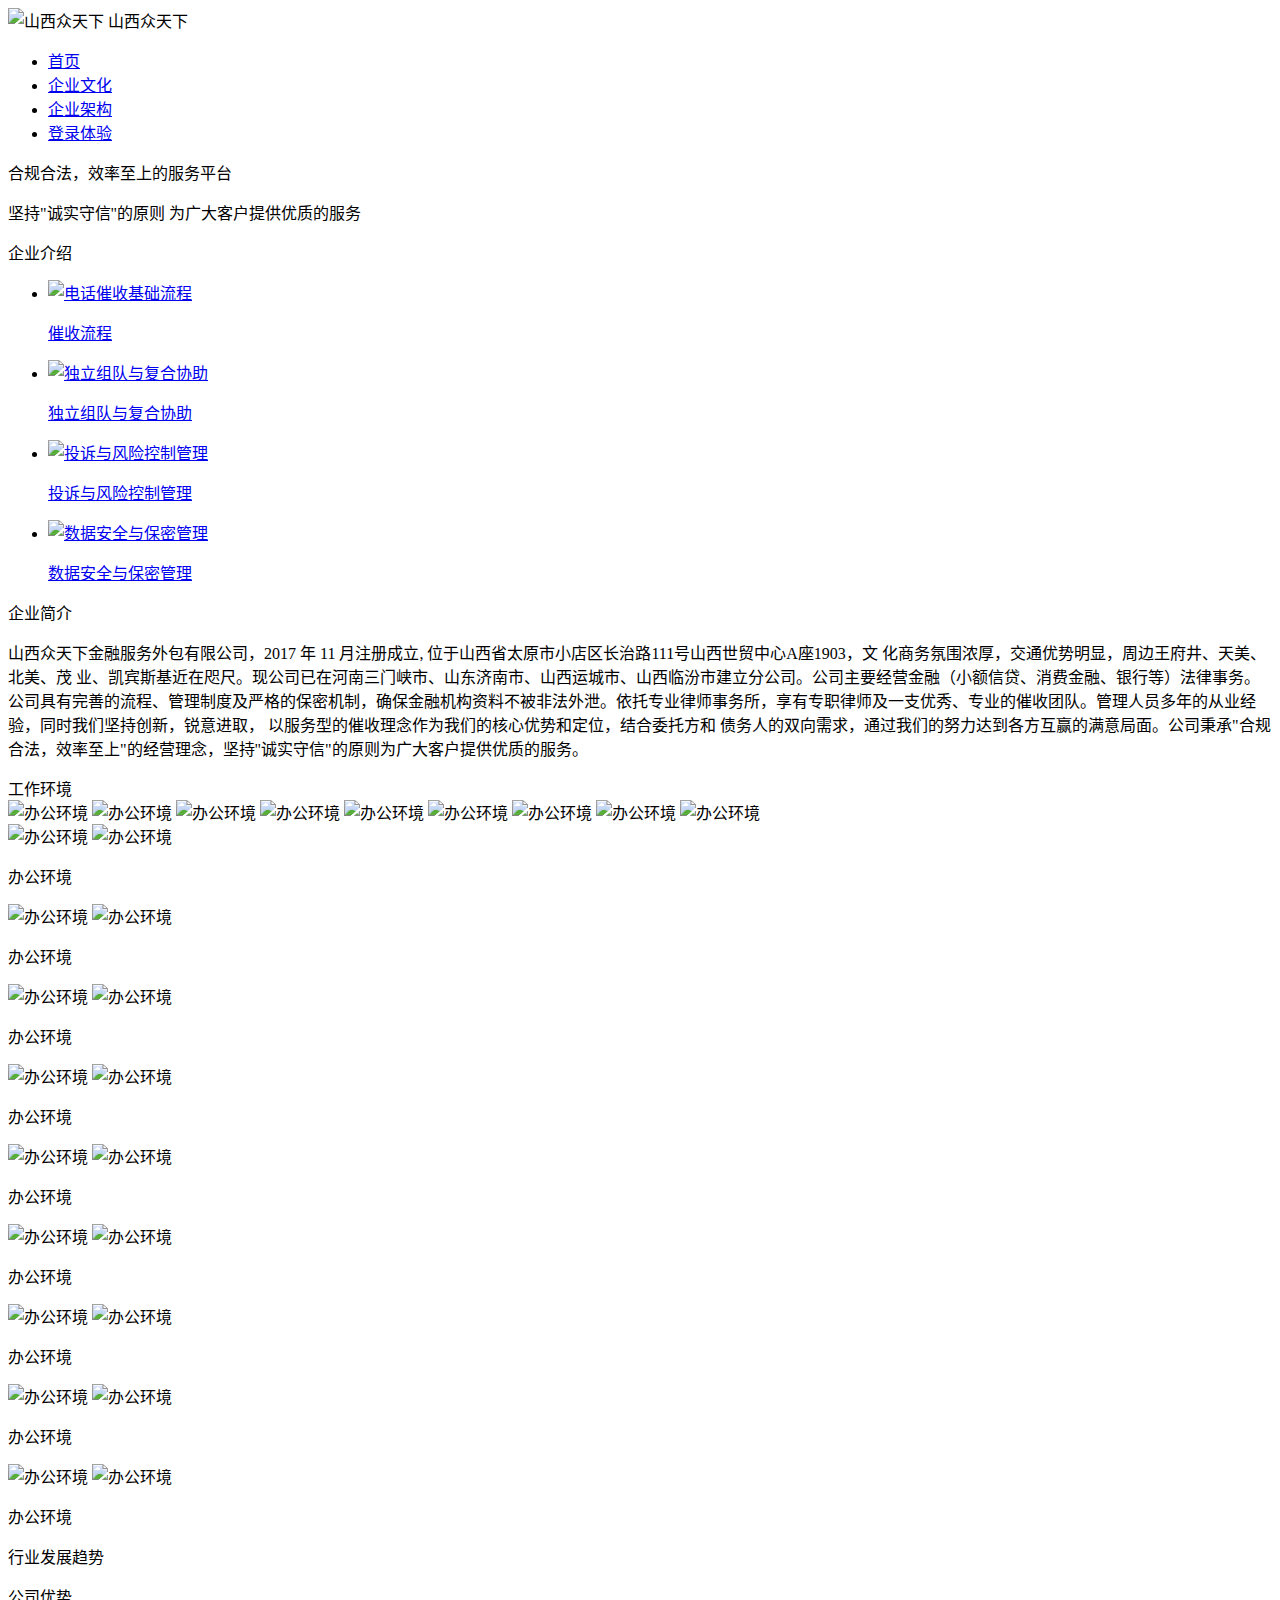
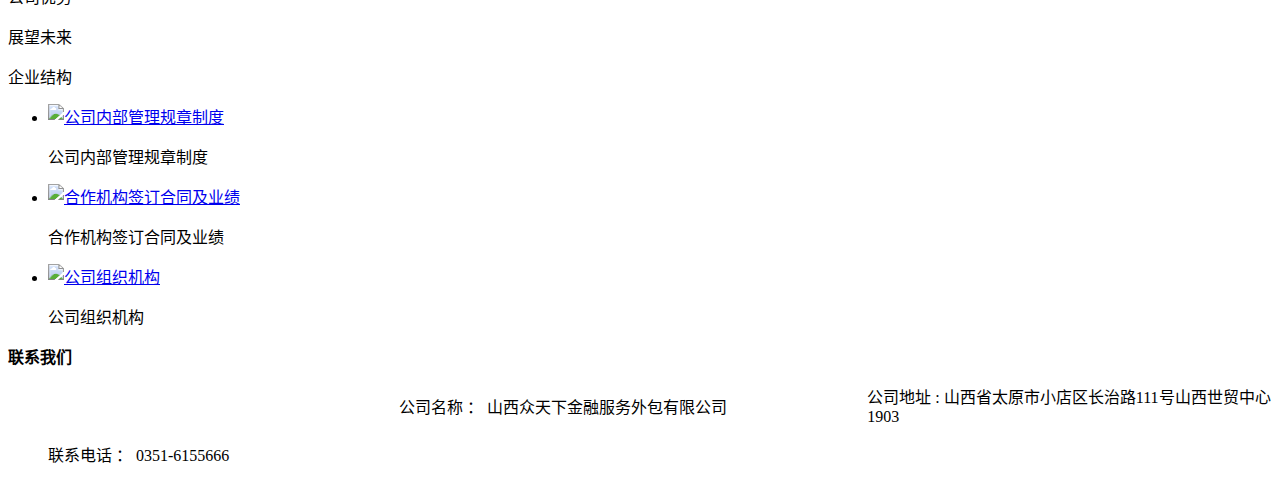
==== index.html @ 9120627b "初始化" ====
<!DOCTYPE html>
<html lang="zh-CN">
<head>
  <meta charset="utf-8">
  <meta http-equiv="X-UA-Compatible" content="IE=edge,chrome=1">
  <title>山西众天下</title>
  <meta name="keywords" content="山西众天下" />
  <meta name="description" content="" />
  <meta name="baidu-site-verification" content="0unIk50XSj" />
  <meta name="360-site-verification" content="39ae2af0263212a18fe299e4f0beedf8" />
  <link rel="stylesheet" type="text/css" href="css/base.css" />
  <link rel="stylesheet" type="text/css" href="css/index.css" />
  <script src="js/jquery-1.8.3.min.js?9.2"></script>
</head>
<body>

<!-- 公共头部包含 -->
<div class="navbar">
  <div class="nav clearfix">
    <img src="image/logo.jpg" alt="山西众天下" width="70px" class="logo" id="logo"> 
    <span class="logo_name">山西众天下</span>
    <nav>
      <ul>
        <li><a href="#" class="dh active">首页</a></li>
        <li><a href="#location" class="dh">企业文化</a></li>
        <li><a href="#app-down" class="dh">企业架构</a></li>
        <li><a href="http://http://ztxjr.com" class="login">登录体验</a></li>
      </ul>
    </nav>
  </div>
</div>
<script type="text/javascript">
    $(function(){
        $('.translate-en a').last().css('border','none');
        $('.translate li').hover(function(){
                $(this).find('.translate-en').stop().slideDown();
            },function(){
                $(this).find('.translate-en').stop().slideUp();
            }
        );
    });
</script>

<!-- 首页banner -->
<!--头部-->
<header>
  <div class="header-box">
    <div class="top-content">
      <div class="text">
        <p class="title">合规合法，效率至上的服务平台</p>
        <p class="small-title">坚持"诚实守信"的原则 为广大客户提供优质的服务</p>
      </div>
    </div>
  </div>
</header>

<!--公寓运营商面临着那些问题-->
<div class="div div1">
  <div class="problem">
    <img src="image/line.png" class="line-left" alt="">企业介绍<img src="image/line.png" class="line-right" alt="">
  </div>
  <!--线段-->
  <ul class="pain-point clearfix">
    <li>
      <a href="honor.html" target="_blank">
        <img border="0" src="image/icon1.png" title="电话催收基础流程" alt="电话催收基础流程" />
        <p>催收流程</p>
      </a>
    </li>
    <li>
      <a href="industry.html" target="_blank">
        <img border="0" src="image/icon2.png" title="独立组队与复合协助" alt="独立组队与复合协助" />
        <p>独立组队与复合协助</p>
      </a>
    </li>
    <li>
      <a href="advantage.html" target="_blank">
        <img border="0" src="image/icon3.png" title="投诉与风险控制管理
" alt="投诉与风险控制管理"/>
        <p>投诉与风险控制管理</p>
      </a>
    </li>
    <li>
      <a href="company.html" target="_blank">
        <img border="0" src="image/icon4.png" title="联系我们" alt="数据安全与保密管理" />
        <p>数据安全与保密管理</p>
      </a>
    </li>
  </ul>
</div>
<div class="core-value">
  <div class="value">
      企业简介
  </div>
  <div class="info">  
    <p>山西众天下金融服务外包有限公司，2017 年 11 月注册成立,  位于山西省太原市小店区长治路111号山西世贸中心A座1903，文 化商务氛围浓厚，交通优势明显，周边王府井、天美、北美、茂 业、凯宾斯基近在咫尺。现公司已在河南三门峡市、山东济南市、山西运城市、山西临汾市建立分公司。公司主要经营金融（小额信贷、消费金融、银行等）法律事务。公司具有完善的流程、管理制度及严格的保密机制，确保金融机构资料不被非法外泄。依托专业律师事务所，享有专职律师及一支优秀、专业的催收团队。管理人员多年的从业经验，同时我们坚持创新，锐意进取，  以服务型的催收理念作为我们的核心优势和定位，结合委托方和 债务人的双向需求，通过我们的努力达到各方互赢的满意局面。公司秉承"合规合法，效率至上"的经营理念，坚持"诚实守信"的原则为广大客户提供优质的服务。</p>
  </div>
</div>
<!--全局功能点标题-->
<div class="div" id="location">
    <div class="location">
        <img src="image/line.png" class="line-left" alt="">工作环境<img src="image/line.png" class="line-right" alt="">
    </div>
    <!--线段-->
    <!--<div class="line"></div>-->
    <div class="location-content clearfix">
        <div class="show">
            <div class="computer">
                <div class="pc-box">
                    <img border="0" src="image/office/c1.png" title="办公环境" alt="办公环境" />
                    <img border="0" src="image/office/c2.png" title="办公环境" alt="办公环境" />
                    <img border="0" src="image/office/c3.png" title="办公环境" alt="办公环境" />
                    <img border="0" src="image/office/c4.png" title="办公环境" alt="办公环境" />
                    <img border="0" src="image/office/c5.png" title="办公环境" alt="办公环境" />
                    <img border="0" src="image/office/c6.png" title="办公环境" alt="办公环境" />
                    <img border="0" src="image/office/c7.jpg" title="办公环境" alt="办公环境" />
                    <img border="0" src="image/office/c7.jpg" title="办公环境" alt="办公环境" />
                    <img border="0" src="image/office/c8.png" title="办公环境" alt="办公环境" />
                </div>
            </div>
        </div>

        <div class="icon clear">
            <div class="demo">
                <img border="0" class="img11" src="image/office/icon1.png" title="办公环境" alt="办公环境" />
                <img border="0" class="img22" src="image/office/icon1-1.png" title="办公环境" alt="办公环境" />
                <br>
                <p>办公环境</p>
            </div>
            <div class="demo">
                <img border="0" class="img11" src="image/office/icon2.png" title="办公环境" alt="办公环境" />
                <img border="0" class="img22" src="image/office/icon2-2.png" title="办公环境" alt="办公环境" />
                <br>
                <p>办公环境</p>
            </div>
            <div class="demo">
                <img border="0" class="img11" src="image/office/icon3.png" title="办公环境" alt="办公环境" />
                <img border="0" class="img22" src="image/office/icon3-3.png" title="办公环境" alt="办公环境" />
                <br>
                <p>办公环境</p>
            </div>
            <div class="demo">
                <img border="0" class="img11" src="image/office/icon4.png" title="办公环境" alt="办公环境" />
                <img border="0" class="img22" src="image/office/icon4-4.png" title="办公环境" alt="办公环境" />
                <br>
                <p>办公环境</p>
            </div>
            <div class="demo">
                <img border="0" class="img11" src="image/office/icon5.png" title="办公环境" alt="办公环境" />
                <img border="0" class="img22" src="image/office/icon5-5.png" title="办公环境" alt="办公环境" />
                <br>
                <p>办公环境</p>
            </div>
            <div class="demo">
                <img border="0" class="img11" src="image/office/icon6.png" title="办公环境" alt="办公环境" />
                <img border="0" class="img22" src="image/office/icon6-6.png" title="办公环境" alt="办公环境" />
                <br>
                <p>办公环境</p>
            </div>
            <div class="demo">
                <img border="0" class="img11" src="image/office/icon7.png" title="办公环境" alt="办公环境" />
                <img border="0" class="img22" src="image/office/icon7-7.png" title="办公环境" alt="办公环境" />
                <br>
                <p>办公环境</p>
            </div>
            <div class="demo">
                <img border="0" class="img11" src="image/office/icon7.png" title="办公环境" alt="办公环境" />
                <img border="0" class="img22" src="image/office/icon7-7.png" title="办公环境" alt="办公环境" />
                <br>
                <p>办公环境</p>
            </div>
            <div class="demo">
                <img border="0" class="img11" src="image/office/icon9.png" title="办公环境" alt="办公环境" />
                <img border="0" class="img22" src="image/office/icon9-9.png" title="办公环境" alt="办公环境" />
                <br>
                <p>办公环境</p>
            </div>
        </div>
    </div>
</div>
<div class="white2"></div>
<!--一站式综合服务平台-->
<div class="development clear">
    <div class="title">
        <div class="trend">
            行业发展趋势
        </div>
    </div>

    <div class="development-left">
        <p class="titles">公司优势</p>
       <!--  <div class="infos">
            <p>空间利用率高：靠空气支撑，内部无需框架或支柱。</p><p>建筑周期超短：现场安装周期15天-30天，无建筑垃圾，不破坏环境。</p><p>维护运营简单：运营成本低、维护简单。</p><p>安全环保节能：自重轻、抗风、防腐蚀，节能优异。</p><p>空气质量可控：防雾霾，温度、风力、湿度、瓦斯浓度等可控。</p><p>移动重复利用：拆卸简单，无损耗，可重复利用。</p>
        </div> -->
    </div>
    <div class="development-right">
        <p class="titles">展望未来</p>
        <!-- <div class="infos">
            <p>物流仓储：气承式现代煤棚、气调式粮仓、低温仓储、配送中心等</p><p>体育文化：羽毛球、网球篮球、足球馆、游泳馆、儿童乐园、马术馆、冰球馆等</p><p>商业展览：展览、售楼中心、接待中心、大型演出等</p><p>工业环保：工业现代厂房、垃圾处理、污水处理、工业残渣处理厂等</p><p>高原富氧：高原体育、高原办公、高原休闲等</p>
        </div> -->
    </div>

</div>
<div class="demand" id="app-down">
    <div class="demand-content">
        <div class="modulars">
            <img src="image/line.png" class="line-left" alt="">企业结构<img src="image/line.png" class="line-right" alt="">

        </div>
        <ul class="clearfix">
          <li>
            <a href="case1.html?type=1" target="_blank"><img border="0" src="image/icon6.png" title="公司内部管理规章制度" alt="公司内部管理规章制度" /></a>
            <p>公司内部管理规章制度</p>
          </li>
          <li>
            <a href="case1.html?type=2" target="_blank"><img border="0" src="image/icon5.png" title="合作机构签订合同及业绩" alt="合作机构签订合同及业绩" /></a>
            <p>合作机构签订合同及业绩</p>
          </li>
          <li>
            <a href="case1.html?type=3" target="_blank"><img border="0" src="image/icon7.png" title="公司组织机构" alt="公司组织机构" /></a>
            <p>公司组织机构</p>
          </li>

        </ul>
    </div>
</div>
<!--第三部分footer-->
<div class="footer">
  <div class="footer-content">
    <div class="information">
      <div class="footer-center clearfix">
        <dl>
          <dt style="font-weight: 700">联系我们</dt>
          <dd>
            <p style="float: left; line-height: 3em;margin-right: 170px;"><br/>联系电话 ： 0351-6155666
            </p>
            <p style="float: left; line-height: 3em;margin-right: 70px;">公司名称 ： 山西众天下金融服务外包有限公司
            </p>
            <p style="float: left; line-height: 3em;margin-right: 70px;"><br/></p>
          </dd>
        </dl>
      </div>
    </div>
    <div class="qykj">
      <p>公司地址 : 山西省太原市小店区长治路111号山西世贸中心1903</p>
    </div>
  </div>
</div>
<!-- 此处为统计代码 -->
<script>
    var _hmt = _hmt || [];
    (function() {
        var hm = document.createElement("script");
        hm.src = "https://hm.baidu.com/hm.js?b96f85b577cfe7b7263302c8d03466f3";
        var s = document.getElementsByTagName("script")[0];
        s.parentNode.insertBefore(hm, s);
    })();
</script>
<div class="xf1"></div>
<!--底部JS加载区域-->
<script type="text/javascript" src="js/common.js?9.2"></script>
<script type="text/javascript" src="js/message.js?9.2"></script>
<script type="text/javascript" src="js/rem.js?9.2"></script>
<script type="text/javascript" src="js/index.js?9.2"></script>
<script src="js/mobile.js?9.2"></script>
</body>
</html>
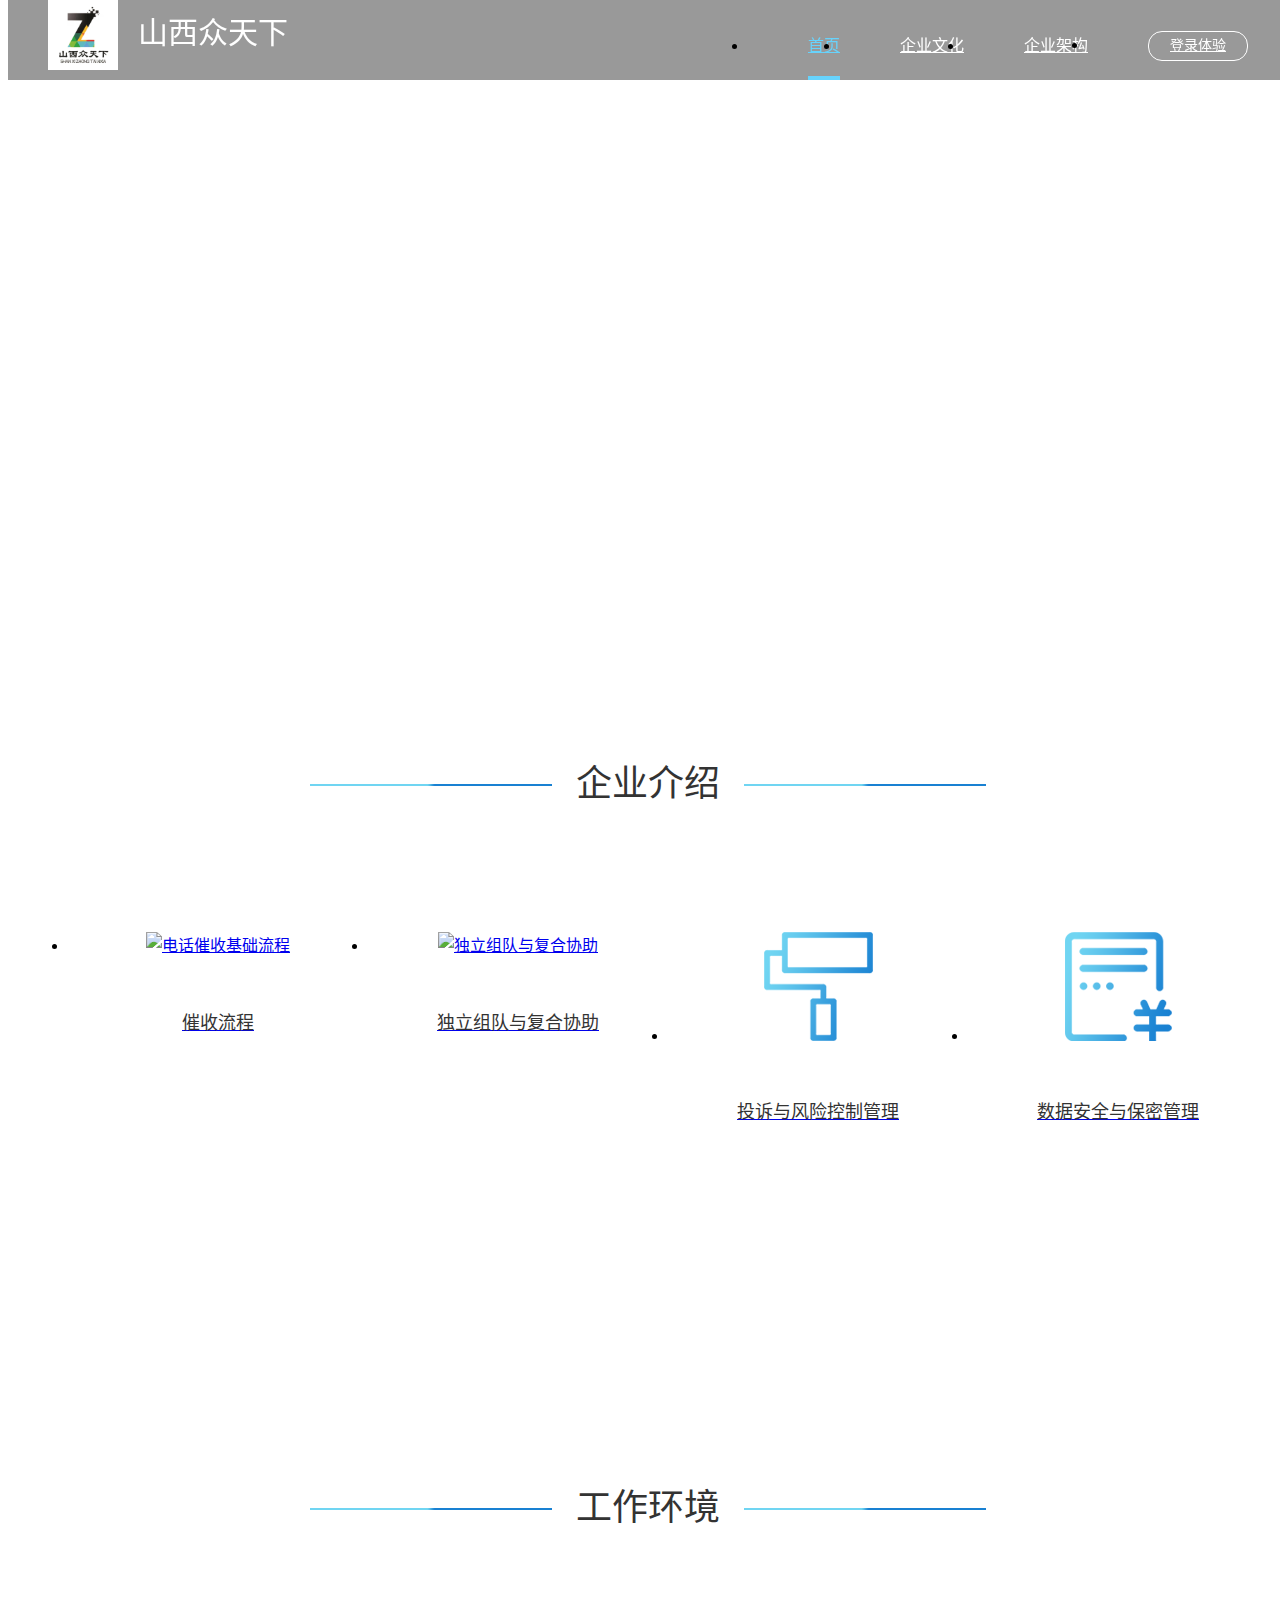
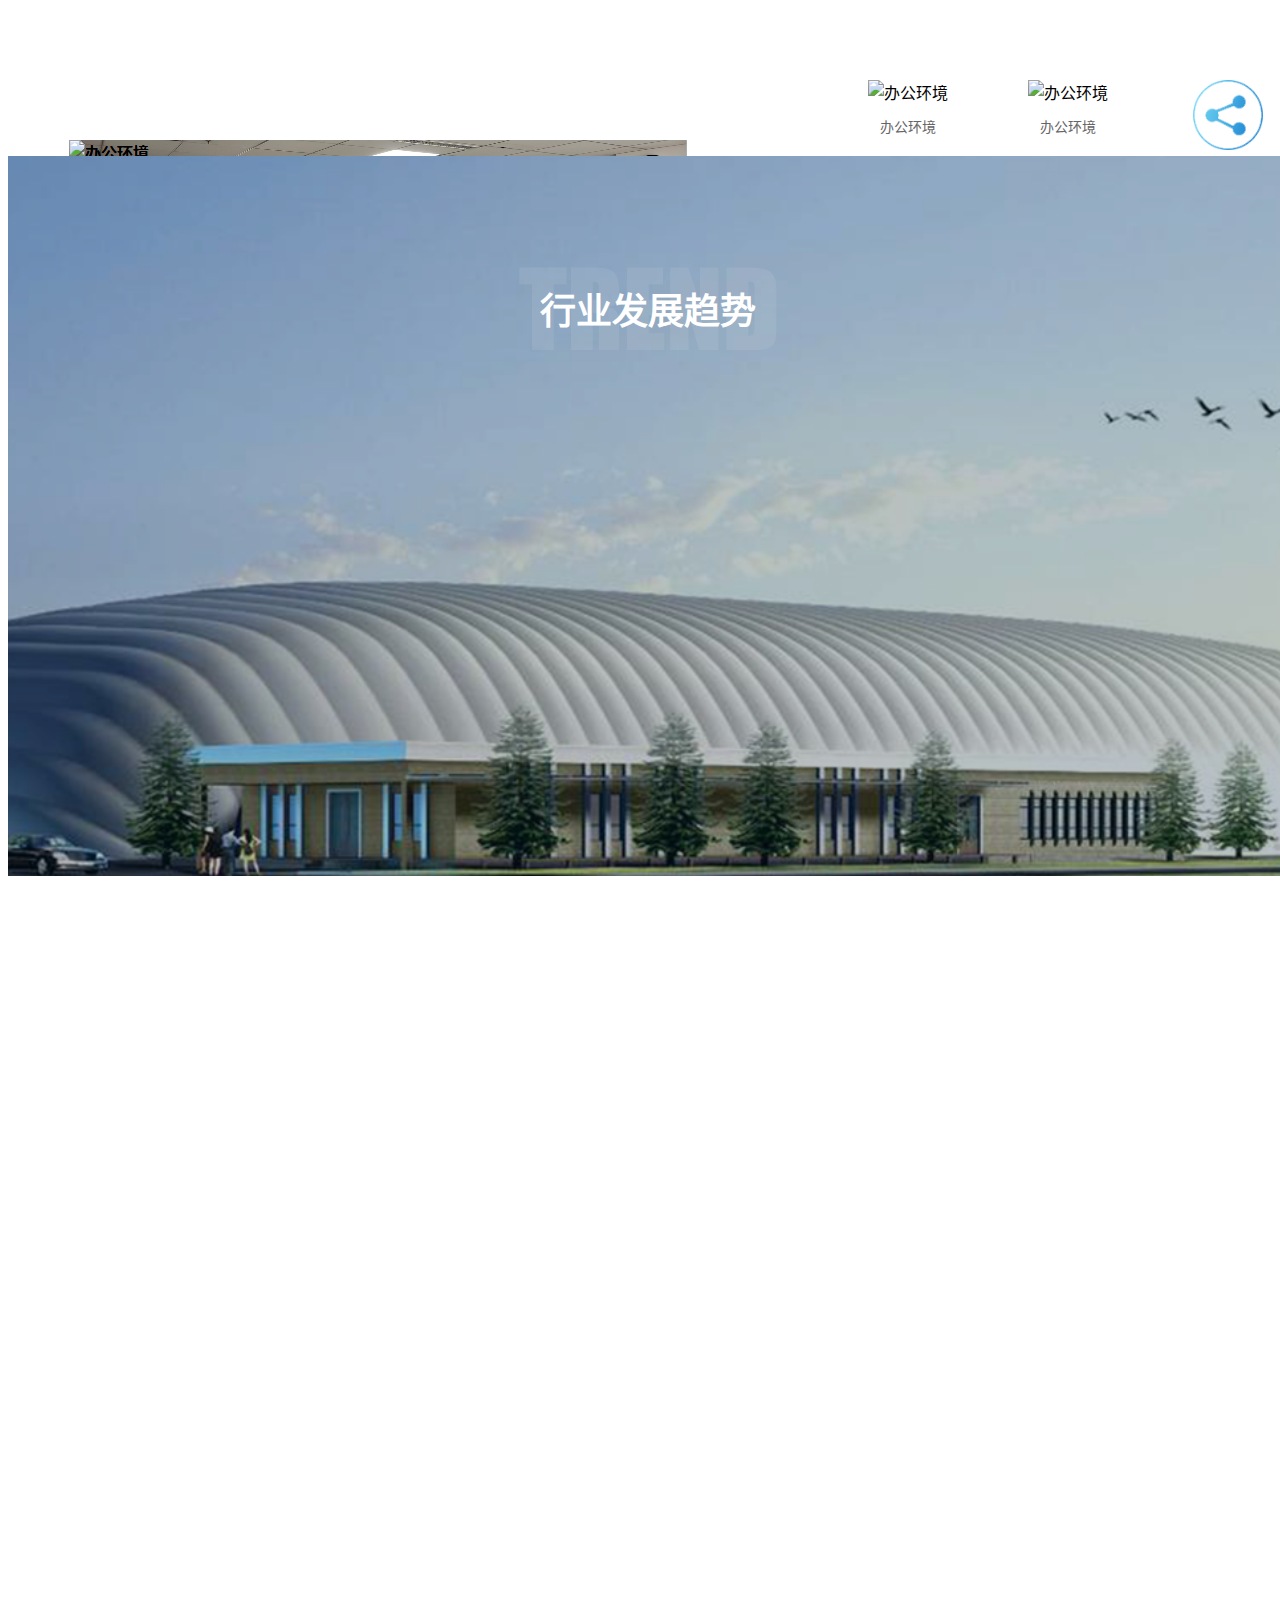
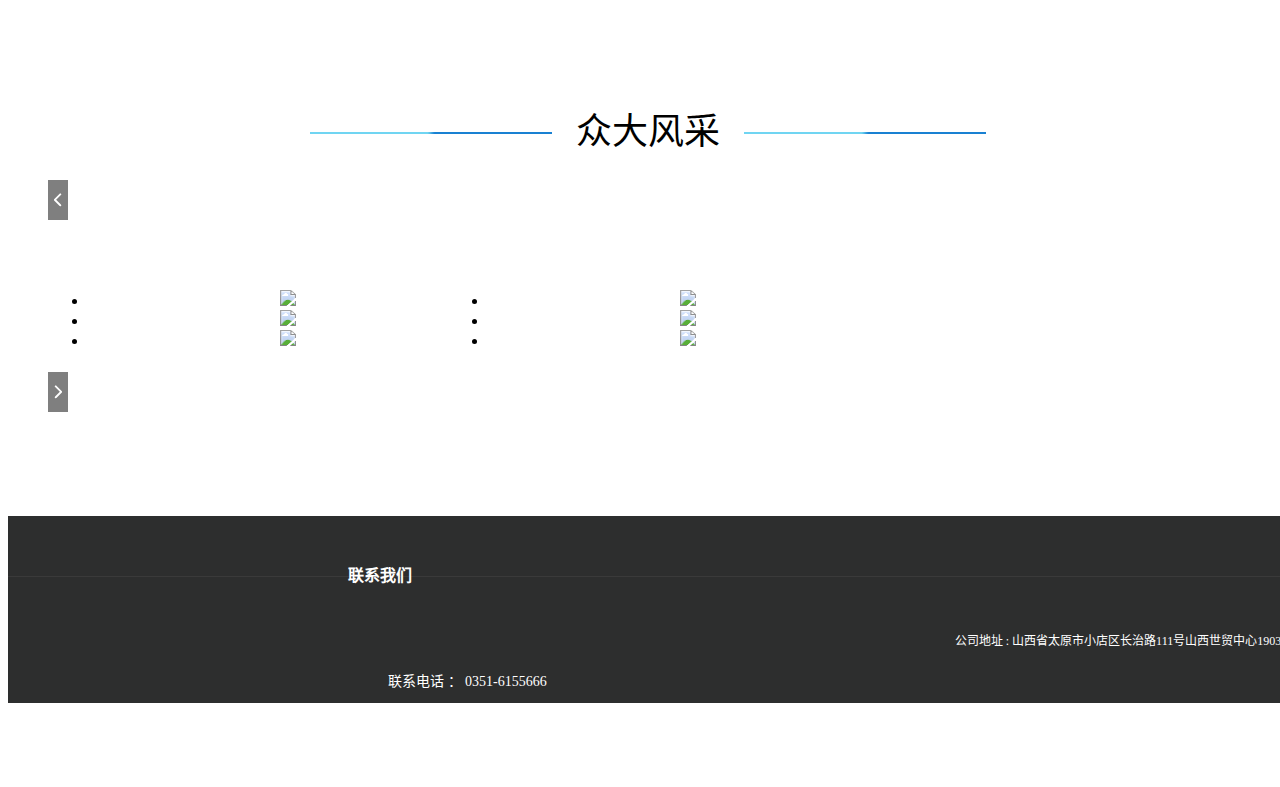
==== commit b0ffede1: "众大风采" ====
--- a/index.html
+++ b/index.html
@@ -190,15 +190,21 @@
 
     <div class="development-left">
         <p class="titles">公司优势</p>
-       <!--  <div class="infos">
-            <p>空间利用率高：靠空气支撑，内部无需框架或支柱。</p><p>建筑周期超短：现场安装周期15天-30天，无建筑垃圾，不破坏环境。</p><p>维护运营简单：运营成本低、维护简单。</p><p>安全环保节能：自重轻、抗风、防腐蚀，节能优异。</p><p>空气质量可控：防雾霾，温度、风力、湿度、瓦斯浓度等可控。</p><p>移动重复利用：拆卸简单，无损耗，可重复利用。</p>
-        </div> -->
+        <div class="infos">
+            <p>优质的团队设置与人员管理</p>
+            <p>完善的催收流程与业务管理</p>
+            <p>合理的投诉与风险控制管理</p>
+            <p>精准的数据安全与保密管理</p>
+        </div>
     </div>
     <div class="development-right">
         <p class="titles">展望未来</p>
-        <!-- <div class="infos">
-            <p>物流仓储：气承式现代煤棚、气调式粮仓、低温仓储、配送中心等</p><p>体育文化：羽毛球、网球篮球、足球馆、游泳馆、儿童乐园、马术馆、冰球馆等</p><p>商业展览：展览、售楼中心、接待中心、大型演出等</p><p>工业环保：工业现代厂房、垃圾处理、污水处理、工业残渣处理厂等</p><p>高原富氧：高原体育、高原办公、高原休闲等</p>
-        </div> -->
+        <div class="infos">
+          <p>核心管理层均来自大型金融机构、四大资产管理公司和中小额催收公司;</p>
+          <p>具 有丰富的风险管理、不良资产处置和催收服务经验；</p>
+          <p>中层及主要作业员工至少3 年以上不良资产处置经验，可高效处理各类案件；</p>
+          <p>注重新鲜血液的吸收，给予良 好的培训和职业规划，形成有战斗力的服务梯队。</p>
+        </div>
     </div>
 
 </div>
@@ -223,6 +229,70 @@
           </li>
 
         </ul>
+    </div>
+</div>
+<div class="demand">
+    <div class="demand-content">
+        <div class="modulars">
+            <img src="image/line.png" class="line-left" alt="">众大风采<img src="image/line.png" class="line-right" alt="">
+
+        </div>
+        <div class="cont">
+                <div class=" ">
+                    <div class="prev active"><img src="image/prev.png" alt=""></div>
+                    <div class="slideBox">
+                        <div class="showbox">
+                            <ul id="demo5">
+                                <!--网站导航list-->
+                                    <li>
+                                        <!--有图片、有链接-->
+                                            <a target="_blank" href="http://nynct.shanxi.gov.cn/">
+                                                <img src="http://218.26.105.74:8089/bettem/2019/12/30/89ea3f676d314f6d9f14054a1504435e.jpg" style="opacity: 1; "></a>
+                                            </a>
+                                        <!--无图片、有链接-->
+                                    </li>
+                                    <li>
+                                        <!--有图片、有链接-->
+                                            <a target="_blank" href="http://www.mof.gov.cn/index.htm">
+                                                <img src="http://218.26.105.74:8089/bettem/2019/12/22/448a6b4945dd495bba033f831538faca.jpg" style="opacity: 1; "></a>
+                                            </a>
+                                        <!--无图片、有链接-->
+                                    </li>
+                                    <li>
+                                        <!--有图片、有链接-->
+                                            <a target="_blank" href="http://www.moa.gov.cn/">
+                                                <img src="http://218.26.105.74:8089/bettem/2020/5/12/2aac642ae7d543b5b03c36dd5a4caaeb.png" style="opacity: 1; "></a>
+                                            </a>
+                                        <!--无图片、有链接-->
+                                    </li>
+                                    <li>
+                                        <!--有图片、有链接-->
+                                            <a target="_blank" href="http://www.cbirc.gov.cn/cn/view/pages/index/index.html">
+                                                <img src="http://218.26.105.74:8089/bettem/2020/3/16/29f2ff334e7642e4bb77c614d0469dd9.jpg" style="opacity: 1; "></a>
+                                            </a>
+                                        <!--无图片、有链接-->
+                                    </li>
+                                    <li>
+                                        <!--有图片、有链接-->
+                                            <a target="_blank" href="http://guojianongdan.cn/">
+                                                <img src="http://218.26.105.74:8089/bettem/2020/2/13/ed40acf5c3374960beb0e5fb3ab650af.jpg" style="opacity: 1; "></a>
+                                            </a>
+                                        <!--无图片、有链接-->
+                                    </li>
+                                    <li>
+                                        <!--有图片、有链接-->
+                                            <a target="_blank" href="http://www.chinafga.org/">
+                                                <img src="http://218.26.105.74:8089/bettem/2019/12/22/def863aebe0e488a90059230e6bb41d1.jpg" style="opacity: 1; "></a>
+                                            </a>
+                                        <!--无图片、有链接-->
+                                    </li>
+                            </ul>
+                            <ul id="demo6"></ul>
+                        </div>
+                    </div>
+                    <div class="next "><img src="image/next.png" alt=""></div>
+                </div>
+            </div>
     </div>
 </div>
 <!--第三部分footer-->
@@ -264,5 +334,6 @@
 <script type="text/javascript" src="js/rem.js?9.2"></script>
 <script type="text/javascript" src="js/index.js?9.2"></script>
 <script src="js/mobile.js?9.2"></script>
+<script src="https://widget.heweather.net/simple/static/js/he-simple-common.js?v=1.0"></script>
 </body>
 </html>
--- a/css/index.css
+++ b/css/index.css
@@ -0,0 +1,719 @@
+html, body {
+    width: 100%;
+    height: 100%; }
+
+body {
+    background-size: 100% 100%;
+    background-attachment: fixed; }
+.logo_name{
+    font-size: 30px;
+    color: #fff;
+    display: inline-block;
+    line-height: 65px;
+    margin-left: 20px
+}
+.navbar {
+    width: 100%;
+    position: fixed;
+    top: 0;
+    background-color: rgba(0,0,0,.4);
+
+    z-index: 9999; }
+.navbar .nav {
+    width: 1200px;
+    margin: 0 auto; }
+.navbar .nav .logo {
+    /*margin-top: 20px;*/
+    /*width: 384px;*/
+    float: left; }
+.navbar .nav nav {
+    float: right; }
+.navbar .nav nav ul {
+    font-size: 16px; }
+.navbar .nav nav ul li {
+    float: left; }
+.navbar .nav nav ul li a {
+    display: inline-block;
+    color:#fff;
+    height: 60px;
+    line-height: 60px;
+    margin-left: 60px; }
+.navbar .nav nav ul .login {
+    border: 1px solid white;
+    width: 98px;
+    text-align: center;
+    margin-top: 15px;
+    border-radius:14px;
+    height: 28px;
+    line-height: 28px;
+    font-size: 14px; }
+.navbar .nav nav ul .login:hover{
+    background-color:#67d3fc;
+    border: 1px solid #67d3fc;
+    color: #fff;
+}
+.navbar .nav nav ul .active {
+    color: #67d3fc;
+    border-bottom: 4px solid #67d3fc; }
+.color-m{
+    font-weight: 700;
+}
+header {
+    color: white;
+    width: 100%;
+    height: 720px;
+    position: relative;
+    background-image: url("../image/banner1.jpg");
+    background-size: cover;
+}
+header .banner {
+    position: absolute;
+    top: 0;
+}
+.header-box{
+    margin: 0 auto;
+}
+header .br1{
+    top:298px;
+    left:54%;
+    opacity: 0.5;
+}
+header .br2{
+    top:303px;
+    left:55%;
+    opacity: 0.5;
+}
+header .br3{
+    top:177px;
+    left:60%;
+    opacity: 0.5;
+}
+header .top-content {
+    width: 1200px;
+    height: 54%;
+    position: absolute;
+    left: 0;
+    right: 0;
+    top: 180px;
+    bottom: 0;
+    margin: auto; }
+.text{
+    margin-top: 50px;
+    /*opacity: 0;*/
+}
+header .top-content .text .title {
+    line-height:65px;
+    font-size: 38px; }
+header .top-content .text .small-title {
+    margin-top: 2.5%;
+    font-size: 30px;
+    line-height: 32px; }
+header .top-content .login-backstage {
+    margin-top: 3.5%;
+    width: 160px;
+    height: 38px;
+    text-align: center;
+    line-height: 38px;
+    color: #67d3fc;
+    font-size: 16px;
+    font-weight: 700;
+    border-radius:20px;
+    border: 1px solid #67d3fc;
+}
+header .top-content .login-backstage:hover{
+    border: 1px solid #67d3fc;
+    background: #67d3fc;
+    color: #fff;
+}
+
+.div {
+    background: white; }
+
+
+.problem {
+    width: 640px;
+    text-align: center;
+    font-size: 36px;
+    color: #333;
+    padding: 26px 64px;
+    margin: 0 auto; }
+.line-left{
+    position: relative;
+    top: -10px;
+    right: 24px;
+}
+.line-right{
+    position: relative;
+    top: -10px;
+    left: 24px;
+}
+.line {
+    width: 60px;
+    height: 4px;
+    margin: 20px auto;
+    background: #08cbb2; }
+
+.pain-point {
+    width: 1200px;
+    margin: 0 auto; }
+.pain-point li {
+    width: 300px;
+    height: 200px;
+    margin-top: 100px;
+    text-align: center;
+    float: left; }
+.pain-point li img {
+    /*height: 64px;*/
+}
+.pain-point li p {
+    margin-top: 50px;
+    color: #333;
+    line-height: 34px;
+    font-size: 18px; }
+
+
+
+.core-value {
+    height: 560px;
+    overflow: hidden;
+    background: url(../image/core-value.png) no-repeat center 100%;
+background-size: cover;
+    margin-top: 40px;
+}
+.core-value .value {
+    width: 426px;
+    text-align: center;
+    font-size: 20px;
+    color: white;
+    margin: 0 auto;
+    margin-top: 100px; }
+.core-value .line {
+    width: 60px;
+    height: 4px;
+    margin: 20px auto;
+    background: white; }
+.core-value .info {
+    color: white;
+    text-align: left;
+    font-size: 18px;
+    line-height: 58px;
+    width: 1168px;
+    margin: 18px auto;
+    text-indent: 30px;
+}
+.core-value .infos {
+    margin-top: 30px;
+    color: white;
+    text-align: center;
+    font-size: 14px;
+    line-height: 26px;
+    width: 750px;
+    margin: 30px auto;
+}
+.core-value ul {
+    width: 1200px;
+    margin: 0 auto;
+    margin-top: 100px; }
+.core-value ul li:nth-child(odd) {
+    margin-left: 22px;
+    width: 180px;
+    background: white;
+    text-align: center;
+    padding-bottom: 36px;
+    float: left; }
+.core-value ul li:nth-child(odd) img {
+    margin-top: 60px; }
+.core-value ul li:nth-child(odd) .dist {
+    width: 36px;
+    height: 36px;
+    text-align: center;
+    line-height: 36px;
+    background: #02caaf;
+    color: white;
+    margin: 0 auto;
+    margin-top: 60px;
+    border-radius: 50%;
+    position: relative;
+    z-index: 3; }
+.core-value ul li:nth-child(odd) .hr {
+    margin-top: -18px;
+    border: 1px solid #f0f0f0;
+    position: relative;
+    z-index: 1; }
+.core-value ul li:nth-child(odd) .gai {
+    width: 46px;
+    height: 36px;
+    margin: 0 auto;
+    background: white;
+    margin-top: -36px;
+    position: relative;
+    z-index: 2; }
+.core-value ul li:nth-child(odd) p {
+    margin-top: 30px;
+    font-size: 16px;
+    color: #02caaf; }
+.core-value ul li:nth-child(1) {
+    margin-left: 0; }
+.core-value ul li:nth-child(even) {
+    margin-left: 22px;
+    width: 180px;
+    background: #02caaf;
+    text-align: center;
+    padding-bottom: 36px;
+    float: left; }
+.core-value ul li:nth-child(even) img {
+    margin-top: 60px; }
+.core-value ul li:nth-child(even) .dist {
+    width: 36px;
+    height: 36px;
+    text-align: center;
+    line-height: 36px;
+    background: #02caaf;
+    color: white;
+    margin: 0 auto;
+    margin-top: 55px;
+    border-radius: 50%;
+    position: relative;
+    z-index: 3;
+    border: 5px solid white; }
+.core-value ul li:nth-child(even) .hr {
+    margin-top: -23px;
+    border: 1px solid #f0f0f0;
+    position: relative;
+    z-index: 1; }
+.core-value ul li:nth-child(even) p {
+    margin-top: 30px;
+    font-size: 16px;
+    color: white; }
+
+#location {
+    position: relative; }
+
+.location {
+    text-align: center;
+    font-size: 36px;
+    color: #333;
+    padding: 26px 64px;
+    margin: 20px auto; }
+.location-content .show{
+    float: left;
+    position: relative;
+    margin-left: -18px;
+}
+.location-content .show .computer{
+    width: 705px;
+    height: 478px;
+    position: absolute;
+    top: -40px;
+    left: 0;
+    background: url(../image/computer.png) no-repeat 100% 100%;
+}
+.pc-box{
+    width: 680px;
+    height: 435px;
+    position: absolute;
+    left: 0px;
+    top: 18px;
+    overflow: hidden;
+}
+.location-content .show .computer img{
+    width: 680px;
+    height: 435px;
+    position: absolute;
+    left: 0px;
+    top: 0px;
+}
+.line {
+    width: 60px;
+    height: 4px;
+    margin: 20px auto;
+    background: #67d3fc; }
+
+.location-content {
+    width: 1200px;
+    margin: 0 auto;
+    margin-top: 100px;
+    padding-bottom: 100px; }
+.location-content .show {
+    float: left;
+    position: relative;
+    margin-left: -18px}
+.location-content .show .computer {
+    width: 705px;
+    height: 478px;
+    position: absolute;
+    top: -40px;
+    left: 0;
+    background: url(../image/computer.png) no-repeat 100% 100%; }
+.location-content .show .computer img {
+    width: 618px;
+    height: 310px;
+    position: absolute;
+    left: 39px;
+    top: 106px; }
+.location-content .show .iphone {
+    position: absolute;
+    top: 50px;
+    left: 466px; }
+.iphone-camera{
+    position:absolute;
+    top: 42px;
+    left: 137px;
+    z-index: 555;
+}
+.location-content .show .iphone .iphone-img {
+    width: 241px;
+    position: absolute;
+    z-index: 333;
+    left: 63px;
+    top: 17px; }
+.location-content .show .iphone .img1 {
+    width: 189px;
+    height: 386px;
+    position: absolute;
+    left: 0px;
+    top: 0px;
+    z-index: 444; }
+.location-content .icon {
+    width: 480px;
+    float: left;
+    padding-top: 24px;
+    margin-left: 780px; }
+.location-content .icon .demo {
+    width: 160px;
+    text-align: center;
+    float: left;
+    margin-bottom: 50px; }
+.location-content .icon .demo img {
+    width: 70px;
+    height: 70px; }
+.img22{display: none;}
+.img1 .img22{display: inline-block;}
+.img1 .img11{display: none;}
+.location-content .icon .demo p {
+    margin-top: 12px;
+    font-size: 14px;
+    color: #666;
+    text-align: center; }
+.demand {
+    overflow: hidden;
+    background: transparent; }
+.demand .demand-content {
+    width: 1200px;
+    margin: 0 auto;
+    padding-bottom: 100px;
+    overflow: hidden; }
+.demand .demand-content .modulars {
+    width: 640px;
+    text-align: center;
+    font-size: 36px;
+    padding: 26px 64px;
+    margin: 0 auto;
+}
+.demand .demand-content .liness {
+    width: 60px;
+    height: 4px;
+    margin: 0 auto;
+    margin-top: 20px;
+    background: white; }
+.demand .demand-content ul {
+    padding-top: 50px; }
+.demand .demand-content ul li {
+    width: 400px;
+    float: left;
+    text-align: center; }
+.demand .demand-content ul li img {
+    width: 172px; }
+.demand .demand-content ul li p {
+    margin-top: 30px;
+    font-size: 24px;
+}
+.development {
+    height: 720px;
+    position: relative;
+    background: url(../image/yzs.png) no-repeat center;
+    background-size: cover;
+}
+.development .title {
+    position: absolute;
+    left: 0;
+    right: 0;
+    margin: auto;
+    top: 100px; }
+.development .title .trend {
+    width: 600px;
+    background: url(../image/trend.png) no-repeat center;
+    text-align: center;
+    font-size: 36px;
+    color: white;
+    padding: 26px 64px;
+    margin: 0 auto;
+    font-weight: 700;
+}
+.development .title .lineqs {
+    width: 60px;
+    height: 4px;
+    margin: 20px auto;
+    background: #08cbb2; }
+.development .development-left {
+    color: white;
+    width: 50%;
+    background-size: auto 100%;
+    transition: 0.5s;
+    height: 720px;
+    float: left; }
+.development .development-left:hover {
+    background-size: auto 110%; }
+.development .development-left .titles {
+    font-size: 28px;
+    margin-top: 218px;
+    text-align: right;
+    margin-right: 80px; }
+.development .development-left .infos {
+    margin-top: 70px;
+    font-size: 18px;
+    line-height: 40px;
+    text-align: right;
+    margin-right: 80px; }
+.development .development-right {
+    color: white;
+    width: 50%;
+    height: 720px;
+    background-size: auto 100%;
+    transition: 0.5s;
+    float: left; }
+.development .development-right:hover {
+    background-size: auto 110%; }
+.development .development-right .titles {
+    font-size: 28px;
+    margin-top: 218px;
+    margin-left: 80px; }
+.development .development-right .infos {
+    margin-top: 70px;
+    font-size: 18px;
+    line-height: 40px;
+    margin-left: 80px; }
+.footer {
+    background: #2d2e2e;
+    color: #fff; }
+.footer .footer-content {
+    margin: 0 auto; }
+.footer .footer-content .information {
+    border-bottom: 1px solid #3a3a3a;
+    padding: 30px 0;
+    width: 100%; }
+.footer .footer-content .information .footer-center {
+    width: 600px;
+    margin: 0 auto; }
+.footer .footer-content .information .footer-center dl {
+    float: left; }
+.footer .footer-content .information .footer-center dl dt {
+    font-size: 16px;
+    color: white; }
+.footer .footer-content .information .footer-center dl dd {
+    margin-top: 19px;
+    font-size: 14px;
+    line-height: 34px; }
+.footer .footer-content .information .footer-center dl:nth-child(2) {
+    float: right;
+    text-align: center; }
+.footer .footer-content .information .footer-center dl:nth-child(2) dt {
+    width: 130px;
+    height: 130px; }
+.footer .footer-content .information .footer-center dl:nth-child(2) dt img {
+    width: 100%; }
+.footer .footer-content .qykj {
+    font-size: 12px;
+    text-align: center;
+    padding: 42px 0; }
+
+@media screen and (max-width: 1300px) {
+     }
+@media screen and (max-width: 1200px) {
+    header {
+        color: white;
+        width: 100%;
+        /*height: 40%;*/
+        position: relative; }
+    header .banner {
+        width: 100%;
+        height: 100%;
+        position: absolute;
+        top: 0;
+        z-index: -1;
+        display: none;}
+    header .top-content {
+        width: 1200px;
+        height: 54%;
+        position: absolute;
+        left: 0;
+        right: 0;
+        top: 80px;
+        bottom: 0;
+        margin: auto;
+        padding-left: 45px;
+    }
+    header .top-content .text .title {
+        font-size: 50px; }
+    header .top-content .text .small-title {
+        margin-top: 5%;
+        font-size: 18px;
+        line-height: 32px;
+      }
+    .pain-point {
+        width: auto; }
+    .pain-point li {
+        width: 25%; }
+
+    .core-value ul {
+        width: auto; }
+    .core-value ul li:nth-child(odd) {
+        width: 15%;
+        height: 255px;
+        position: relative;
+        overflow: hidden;
+        margin-left: 2%; }
+    .core-value ul li:nth-child(even) {
+        width: 15%;
+        margin-left: 2%; }
+    .core-value ul li:nth-child(1) {
+        margin-left: 0; }
+
+    .demand .demand-content {
+        width: auto; }
+    .demand .demand-content ul li {
+        width: 33.3%; }
+    .location-content {
+        width: auto;
+        margin: 0 auto;
+        margin-top: 100px;
+        padding-bottom: 100px; }
+    .location-content .show {
+        position: relative;
+        margin-left: 16%; }
+    .location-content .show .computer {
+        width:705px;
+        height:478px;
+        position: absolute;
+        top: 0;
+        left: 0;
+        background: url(../image/computer.png) no-repeat 100% 100%; }
+    .location-content .show .computer img {
+        width: 680px;
+        height: 435px;
+        position: absolute;
+        left:0px;
+        top: 0px; }
+    .location-content .show .iphone {
+        position: absolute;
+        top: 50px;
+        left: 466px; }
+    .location-content .show .iphone .iphone-img {
+        width: 241px;
+        position: absolute;
+        z-index: 333;
+        left: 63px;
+        top: 17px; }
+    .location-content .show .iphone .img1 {
+        width: 180px;
+        height: 386px;
+        position: absolute;
+        left: 0px;
+        top: 0px;
+        z-index: 444; }
+    .location-content .icon {
+        width: 720px;
+        padding-top: 24px;
+        margin-top: 500px;
+        margin-left: 14%; }
+    .location-content .icon .demo {
+        width: 110px;
+        text-align: center;
+        float: left;
+        margin-bottom: 50px; }
+    .location-content .icon .demo img {
+        width: 70px;
+        height: 70px; }
+    .location-content .icon .demo p {
+        margin-top: 12px;
+        font-size: 14px;
+        color: #666;
+        text-align: center; }
+
+    .navbar .nav, header .top-content, .footer .footer-content {
+        width: auto; } }
+.pc-box{
+    width: 680px;
+    height: 435px;
+    position: absolute;
+    left: 0px;
+    top: 18px;
+    overflow:hidden;
+}
+
+/*轮播图*/
+.linkSlide {
+  width: 100%;
+  min-width: 1200px;
+  height: 60px;
+  margin-top: 15px;
+  position: relative; 
+}
+.linkSlide .prev, .linkSlide .next {
+    width: 20px;
+    height: 48px;
+    line-height: 48px;
+    text-align: center;
+    position: absolute;
+    cursor: pointer;
+    top: 50%;
+    margin-top: -24px;
+    z-index: 2; 
+}
+.linkSlide .prev {
+    left: 0; 
+}
+.linkSlide .next {
+    right: 0; 
+}
+.linkSlide .slideBox {
+    width: 100%;
+    min-width: 1200px;
+    height: 60px;
+    position: absolute;
+    top: 0;
+    left: 0;
+    overflow: hidden;
+    z-index: 1; 
+}
+.linkSlide .slideBox .showbox {
+  width: 10000%;
+  height: 63px;
+  position: absolute;
+  left: 0;
+  top: 0; 
+}
+.linkSlide .slideBox .showbox ul {
+    float: left; 
+}
+.linkSlide .slideBox .showbox ul li {
+  float: left;
+  width: 224px;
+  height: 60px;
+  text-align: center;
+  position: relative;
+  margin-right: 20px;
+  overflow: hidden; 
+}
+.linkSlide .slideBox .showbox ul li a {
+    color: #383838;
+    text-decoration: none;
+    font-size: 16px;
+    line-height: 32px; 
+}
+.linkSlide .slideBox .showbox ul li a img {
+  width: 180px;
+  max-height: 60px;
+  transition: all .3s;
+  display: block; 
+}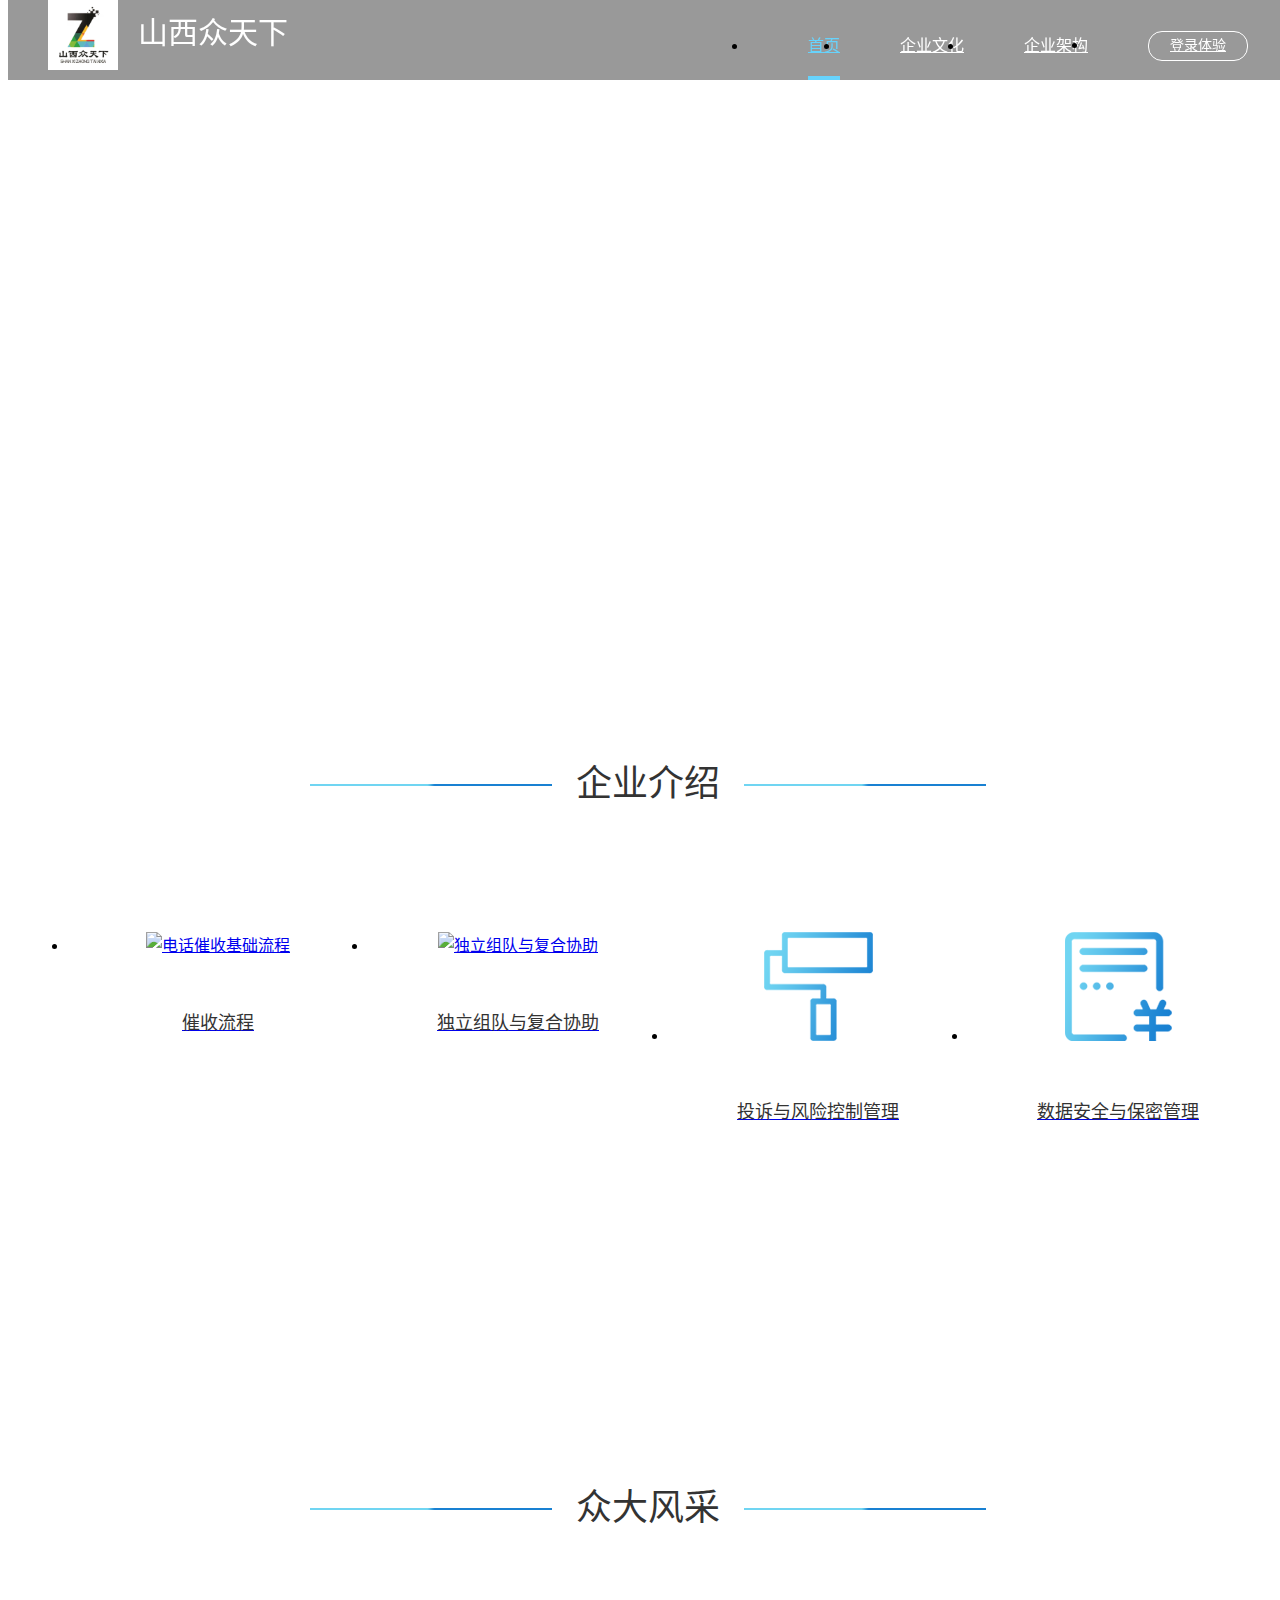
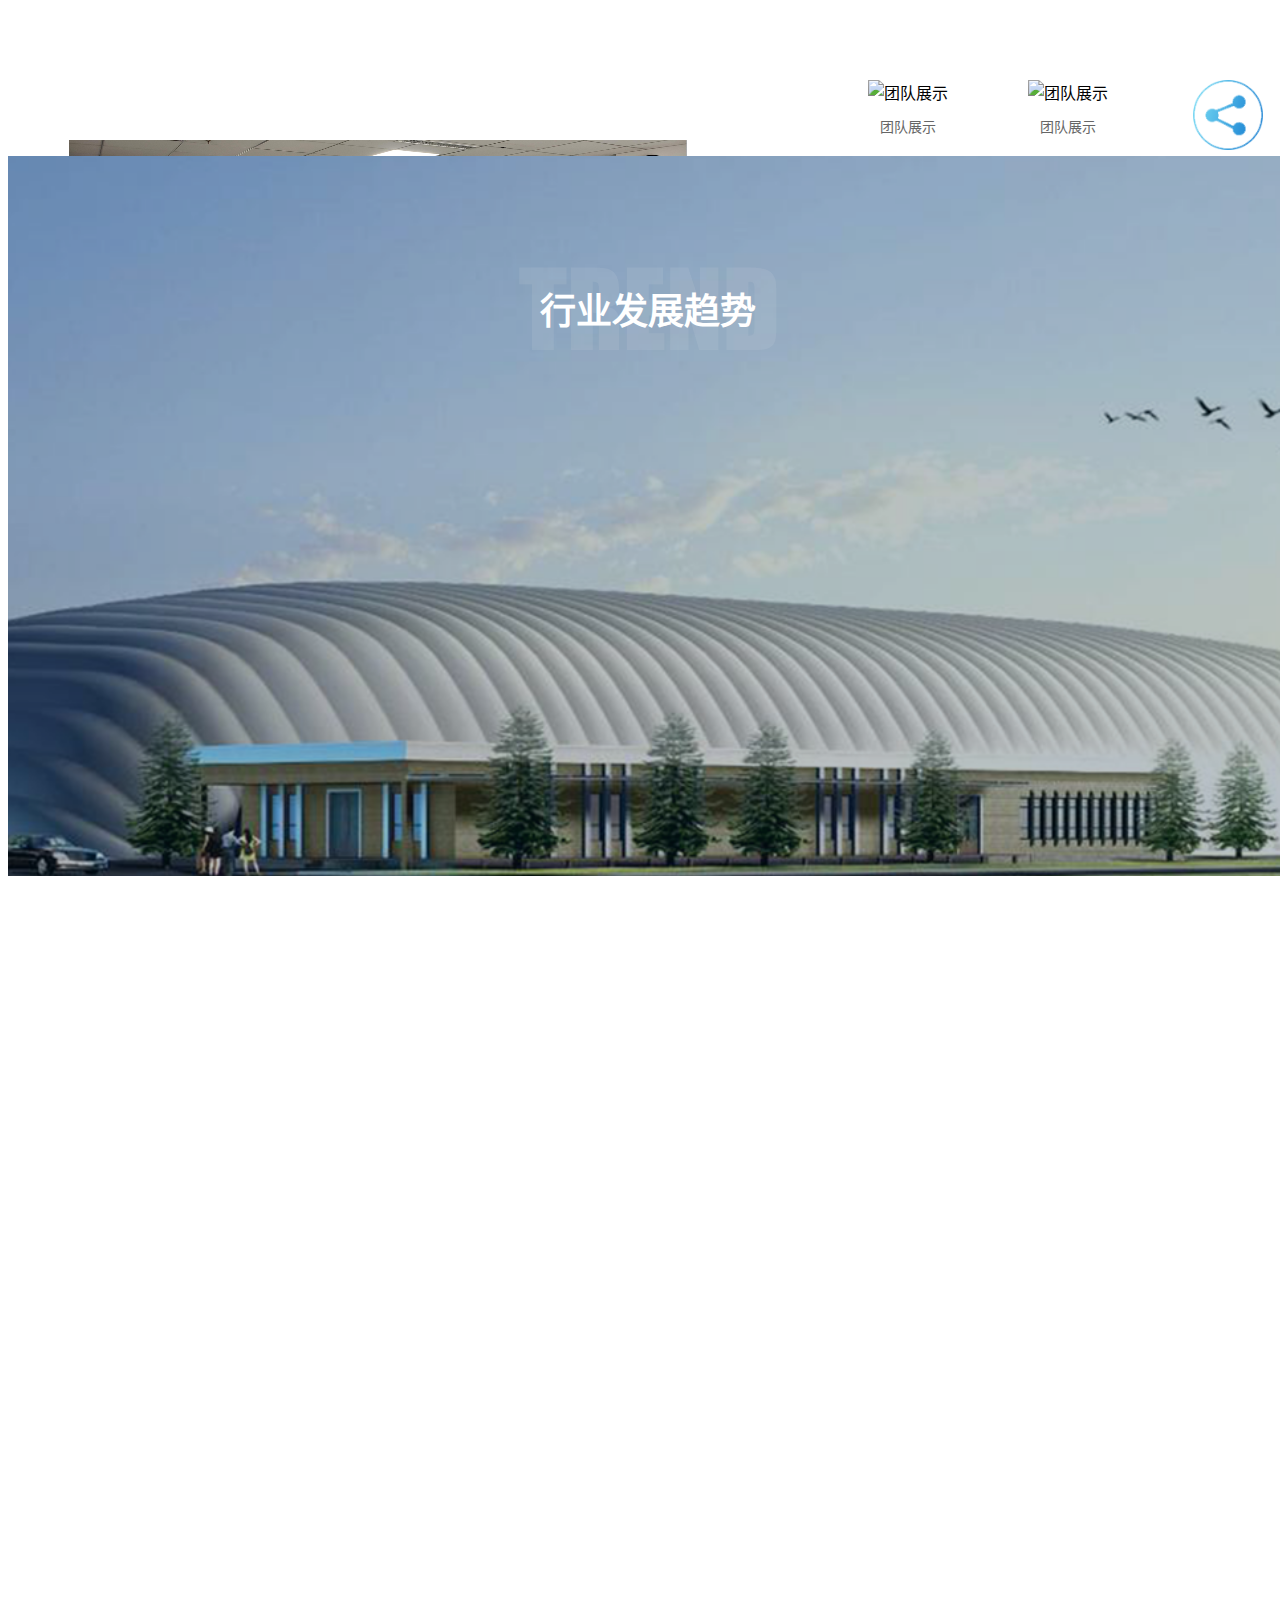
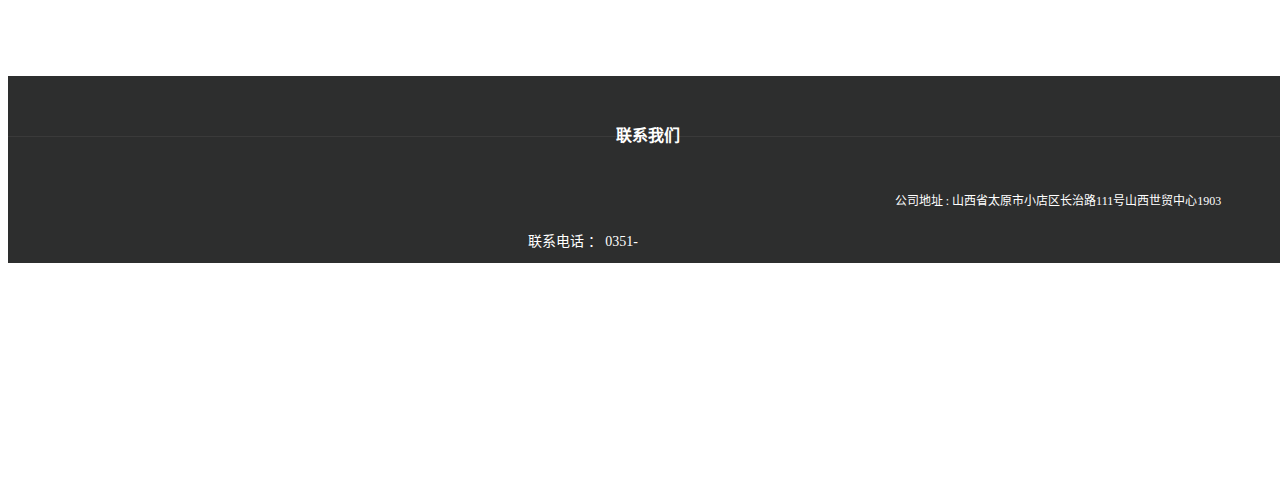
==== commit 140b33c1: "页面优化" ====
--- a/index.html
+++ b/index.html
@@ -63,26 +63,26 @@
   <!--线段-->
   <ul class="pain-point clearfix">
     <li>
-      <a href="honor.html" target="_blank">
+      <a href="honor.html" target="_self">
         <img border="0" src="image/icon1.png" title="电话催收基础流程" alt="电话催收基础流程" />
         <p>催收流程</p>
       </a>
     </li>
     <li>
-      <a href="industry.html" target="_blank">
+      <a href="industry.html" target="_self">
         <img border="0" src="image/icon2.png" title="独立组队与复合协助" alt="独立组队与复合协助" />
         <p>独立组队与复合协助</p>
       </a>
     </li>
     <li>
-      <a href="advantage.html" target="_blank">
+      <a href="advantage.html" target="_self">
         <img border="0" src="image/icon3.png" title="投诉与风险控制管理
 " alt="投诉与风险控制管理"/>
         <p>投诉与风险控制管理</p>
       </a>
     </li>
     <li>
-      <a href="company.html" target="_blank">
+      <a href="company.html" target="_self">
         <img border="0" src="image/icon4.png" title="联系我们" alt="数据安全与保密管理" />
         <p>数据安全与保密管理</p>
       </a>
@@ -94,13 +94,13 @@
       企业简介
   </div>
   <div class="info">  
-    <p>山西众天下金融服务外包有限公司，2017 年 11 月注册成立,  位于山西省太原市小店区长治路111号山西世贸中心A座1903，文 化商务氛围浓厚，交通优势明显，周边王府井、天美、北美、茂 业、凯宾斯基近在咫尺。现公司已在河南三门峡市、山东济南市、山西运城市、山西临汾市建立分公司。公司主要经营金融（小额信贷、消费金融、银行等）法律事务。公司具有完善的流程、管理制度及严格的保密机制，确保金融机构资料不被非法外泄。依托专业律师事务所，享有专职律师及一支优秀、专业的催收团队。管理人员多年的从业经验，同时我们坚持创新，锐意进取，  以服务型的催收理念作为我们的核心优势和定位，结合委托方和 债务人的双向需求，通过我们的努力达到各方互赢的满意局面。公司秉承"合规合法，效率至上"的经营理念，坚持"诚实守信"的原则为广大客户提供优质的服务。</p>
+    <p>山西众天下金融服务外包有限公司，2017年11月注册成立,  位于山西省太原市小店区长治路111号山西世贸中心A座1903，文化商务氛围浓厚，交通优势明显，周边王府井、天美、北美、茂业、凯宾斯基近在咫尺。现公司已在山东济南市、山西运城市、山西临汾市建立分公司。公司主要经营金融（小额信贷、消费金融、 银行等）法律事务。公司具有完善的流程、管理制度及严格的保密机制，确保金融机构资料不被非法外泄。 依托山西佳镜律师事务所，享有专职律师及一支优秀、专业的催收团队。管理人员多年的从业经验，同时我们坚持创新，锐意进取，以服务型的催收理念作为我们的核心优势和定位，结合委托方和债务人的双向需求，通过我们的努力达到各方互赢的满意局面。公司秉承"合规合法，效率至上"的经营理念，坚持"诚实守信"的原则为广大客户提供优质的服务。</p>
   </div>
 </div>
 <!--全局功能点标题-->
 <div class="div" id="location">
     <div class="location">
-        <img src="image/line.png" class="line-left" alt="">工作环境<img src="image/line.png" class="line-right" alt="">
+        <img src="image/line.png" class="line-left" alt="">众大风采<img src="image/line.png" class="line-right" alt="">
     </div>
     <!--线段-->
     <!--<div class="line"></div>-->
@@ -108,49 +108,49 @@
         <div class="show">
             <div class="computer">
                 <div class="pc-box">
+                   <img border="0" src="image/office/c6.jpg" title="团队展示" alt="团队展示" />
+                    <img border="0" src="image/office/c7.jpg" title="团队展示" alt="团队展示" />
+                    <img border="0" src="image/office/c8.jpg" title="团队展示" alt="团队展示" />
+                    <img border="0" src="image/office/c9.jpg" title="团队展示" alt="团队展示" />
                     <img border="0" src="image/office/c1.png" title="办公环境" alt="办公环境" />
                     <img border="0" src="image/office/c2.png" title="办公环境" alt="办公环境" />
                     <img border="0" src="image/office/c3.png" title="办公环境" alt="办公环境" />
                     <img border="0" src="image/office/c4.png" title="办公环境" alt="办公环境" />
                     <img border="0" src="image/office/c5.png" title="办公环境" alt="办公环境" />
-                    <img border="0" src="image/office/c6.png" title="办公环境" alt="办公环境" />
-                    <img border="0" src="image/office/c7.jpg" title="办公环境" alt="办公环境" />
-                    <img border="0" src="image/office/c7.jpg" title="办公环境" alt="办公环境" />
-                    <img border="0" src="image/office/c8.png" title="办公环境" alt="办公环境" />
                 </div>
             </div>
         </div>
 
         <div class="icon clear">
             <div class="demo">
-                <img border="0" class="img11" src="image/office/icon1.png" title="办公环境" alt="办公环境" />
-                <img border="0" class="img22" src="image/office/icon1-1.png" title="办公环境" alt="办公环境" />
-                <br>
-                <p>办公环境</p>
-            </div>
-            <div class="demo">
-                <img border="0" class="img11" src="image/office/icon2.png" title="办公环境" alt="办公环境" />
-                <img border="0" class="img22" src="image/office/icon2-2.png" title="办公环境" alt="办公环境" />
-                <br>
-                <p>办公环境</p>
-            </div>
-            <div class="demo">
-                <img border="0" class="img11" src="image/office/icon3.png" title="办公环境" alt="办公环境" />
-                <img border="0" class="img22" src="image/office/icon3-3.png" title="办公环境" alt="办公环境" />
-                <br>
-                <p>办公环境</p>
-            </div>
-            <div class="demo">
-                <img border="0" class="img11" src="image/office/icon4.png" title="办公环境" alt="办公环境" />
-                <img border="0" class="img22" src="image/office/icon4-4.png" title="办公环境" alt="办公环境" />
-                <br>
-                <p>办公环境</p>
-            </div>
-            <div class="demo">
-                <img border="0" class="img11" src="image/office/icon5.png" title="办公环境" alt="办公环境" />
-                <img border="0" class="img22" src="image/office/icon5-5.png" title="办公环境" alt="办公环境" />
-                <br>
-                <p>办公环境</p>
+                <img border="0" class="img11" src="image/office/icon1.png" title="团队展示" alt="团队展示" />
+                <img border="0" class="img22" src="image/office/icon1-1.png" title="团队展示" alt="团队展示" />
+                <br>
+                <p>团队展示</p>
+            </div>
+            <div class="demo">
+                <img border="0" class="img11" src="image/office/icon2.png" title="团队展示" alt="团队展示" />
+                <img border="0" class="img22" src="image/office/icon2-2.png" title="团队展示" alt="团队展示" />
+                <br>
+                <p>团队展示</p>
+            </div>
+            <div class="demo">
+                <img border="0" class="img11" src="image/office/icon3.png" title="团队展示" alt="团队展示" />
+                <img border="0" class="img22" src="image/office/icon3-3.png" title="团队展示" alt="团队展示" />
+                <br>
+                <p>团队展示</p>
+            </div>
+            <div class="demo">
+                <img border="0" class="img11" src="image/office/icon4.png" title="团队展示" alt="团队展示" />
+                <img border="0" class="img22" src="image/office/icon4-4.png" title="团队展示" alt="团队展示" />
+                <br>
+                <p>团队展示</p>
+            </div>
+            <div class="demo">
+                <img border="0" class="img11" src="image/office/icon5.png" title="团队展示" alt="团队展示" />
+                <img border="0" class="img22" src="image/office/icon5-5.png" title="团队展示" alt="团队展示" />
+                <br>
+                <p>团队展示</p>
             </div>
             <div class="demo">
                 <img border="0" class="img11" src="image/office/icon6.png" title="办公环境" alt="办公环境" />
@@ -165,8 +165,8 @@
                 <p>办公环境</p>
             </div>
             <div class="demo">
-                <img border="0" class="img11" src="image/office/icon7.png" title="办公环境" alt="办公环境" />
-                <img border="0" class="img22" src="image/office/icon7-7.png" title="办公环境" alt="办公环境" />
+                <img border="0" class="img11" src="image/office/icon8.png" title="办公环境" alt="办公环境" />
+                <img border="0" class="img22" src="image/office/icon8-8.png" title="办公环境" alt="办公环境" />
                 <br>
                 <p>办公环境</p>
             </div>
@@ -216,83 +216,19 @@
         </div>
         <ul class="clearfix">
           <li>
-            <a href="case1.html?type=1" target="_blank"><img border="0" src="image/icon6.png" title="公司内部管理规章制度" alt="公司内部管理规章制度" /></a>
+            <a href="case1.html?type=1" target="_self"><img border="0" src="image/icon6.png" title="公司内部管理规章制度" alt="公司内部管理规章制度" /></a>
             <p>公司内部管理规章制度</p>
           </li>
           <li>
-            <a href="case1.html?type=2" target="_blank"><img border="0" src="image/icon5.png" title="合作机构签订合同及业绩" alt="合作机构签订合同及业绩" /></a>
-            <p>合作机构签订合同及业绩</p>
+            <a href="case1.html?type=2" target="_self"><img border="0" src="image/icon5.png" title="合作机构签订合同及业绩" alt="合作机构签订合同及业绩" /></a>
+            <p>合作机构</p>
           </li>
           <li>
-            <a href="case1.html?type=3" target="_blank"><img border="0" src="image/icon7.png" title="公司组织机构" alt="公司组织机构" /></a>
+            <a href="case1.html?type=3" target="_self"><img border="0" src="image/icon7.png" title="公司组织机构" alt="公司组织机构" /></a>
             <p>公司组织机构</p>
           </li>
 
         </ul>
-    </div>
-</div>
-<div class="demand">
-    <div class="demand-content">
-        <div class="modulars">
-            <img src="image/line.png" class="line-left" alt="">众大风采<img src="image/line.png" class="line-right" alt="">
-
-        </div>
-        <div class="cont">
-                <div class=" ">
-                    <div class="prev active"><img src="image/prev.png" alt=""></div>
-                    <div class="slideBox">
-                        <div class="showbox">
-                            <ul id="demo5">
-                                <!--网站导航list-->
-                                    <li>
-                                        <!--有图片、有链接-->
-                                            <a target="_blank" href="http://nynct.shanxi.gov.cn/">
-                                                <img src="http://218.26.105.74:8089/bettem/2019/12/30/89ea3f676d314f6d9f14054a1504435e.jpg" style="opacity: 1; "></a>
-                                            </a>
-                                        <!--无图片、有链接-->
-                                    </li>
-                                    <li>
-                                        <!--有图片、有链接-->
-                                            <a target="_blank" href="http://www.mof.gov.cn/index.htm">
-                                                <img src="http://218.26.105.74:8089/bettem/2019/12/22/448a6b4945dd495bba033f831538faca.jpg" style="opacity: 1; "></a>
-                                            </a>
-                                        <!--无图片、有链接-->
-                                    </li>
-                                    <li>
-                                        <!--有图片、有链接-->
-                                            <a target="_blank" href="http://www.moa.gov.cn/">
-                                                <img src="http://218.26.105.74:8089/bettem/2020/5/12/2aac642ae7d543b5b03c36dd5a4caaeb.png" style="opacity: 1; "></a>
-                                            </a>
-                                        <!--无图片、有链接-->
-                                    </li>
-                                    <li>
-                                        <!--有图片、有链接-->
-                                            <a target="_blank" href="http://www.cbirc.gov.cn/cn/view/pages/index/index.html">
-                                                <img src="http://218.26.105.74:8089/bettem/2020/3/16/29f2ff334e7642e4bb77c614d0469dd9.jpg" style="opacity: 1; "></a>
-                                            </a>
-                                        <!--无图片、有链接-->
-                                    </li>
-                                    <li>
-                                        <!--有图片、有链接-->
-                                            <a target="_blank" href="http://guojianongdan.cn/">
-                                                <img src="http://218.26.105.74:8089/bettem/2020/2/13/ed40acf5c3374960beb0e5fb3ab650af.jpg" style="opacity: 1; "></a>
-                                            </a>
-                                        <!--无图片、有链接-->
-                                    </li>
-                                    <li>
-                                        <!--有图片、有链接-->
-                                            <a target="_blank" href="http://www.chinafga.org/">
-                                                <img src="http://218.26.105.74:8089/bettem/2019/12/22/def863aebe0e488a90059230e6bb41d1.jpg" style="opacity: 1; "></a>
-                                            </a>
-                                        <!--无图片、有链接-->
-                                    </li>
-                            </ul>
-                            <ul id="demo6"></ul>
-                        </div>
-                    </div>
-                    <div class="next "><img src="image/next.png" alt=""></div>
-                </div>
-            </div>
     </div>
 </div>
 <!--第三部分footer-->
@@ -334,6 +270,5 @@
 <script type="text/javascript" src="js/rem.js?9.2"></script>
 <script type="text/javascript" src="js/index.js?9.2"></script>
 <script src="js/mobile.js?9.2"></script>
-<script src="https://widget.heweather.net/simple/static/js/he-simple-common.js?v=1.0"></script>
 </body>
 </html>
--- a/css/index.css
+++ b/css/index.css
@@ -503,9 +503,10 @@
     padding: 30px 0;
     width: 100%; }
 .footer .footer-content .information .footer-center {
-    width: 600px;
+    width: 360px;
     margin: 0 auto; }
 .footer .footer-content .information .footer-center dl {
+    text-align: center;
     float: left; }
 .footer .footer-content .information .footer-center dl dt {
     font-size: 16px;
@@ -650,70 +651,3 @@
     top: 18px;
     overflow:hidden;
 }
-
-/*轮播图*/
-.linkSlide {
-  width: 100%;
-  min-width: 1200px;
-  height: 60px;
-  margin-top: 15px;
-  position: relative; 
-}
-.linkSlide .prev, .linkSlide .next {
-    width: 20px;
-    height: 48px;
-    line-height: 48px;
-    text-align: center;
-    position: absolute;
-    cursor: pointer;
-    top: 50%;
-    margin-top: -24px;
-    z-index: 2; 
-}
-.linkSlide .prev {
-    left: 0; 
-}
-.linkSlide .next {
-    right: 0; 
-}
-.linkSlide .slideBox {
-    width: 100%;
-    min-width: 1200px;
-    height: 60px;
-    position: absolute;
-    top: 0;
-    left: 0;
-    overflow: hidden;
-    z-index: 1; 
-}
-.linkSlide .slideBox .showbox {
-  width: 10000%;
-  height: 63px;
-  position: absolute;
-  left: 0;
-  top: 0; 
-}
-.linkSlide .slideBox .showbox ul {
-    float: left; 
-}
-.linkSlide .slideBox .showbox ul li {
-  float: left;
-  width: 224px;
-  height: 60px;
-  text-align: center;
-  position: relative;
-  margin-right: 20px;
-  overflow: hidden; 
-}
-.linkSlide .slideBox .showbox ul li a {
-    color: #383838;
-    text-decoration: none;
-    font-size: 16px;
-    line-height: 32px; 
-}
-.linkSlide .slideBox .showbox ul li a img {
-  width: 180px;
-  max-height: 60px;
-  transition: all .3s;
-  display: block; 
-}